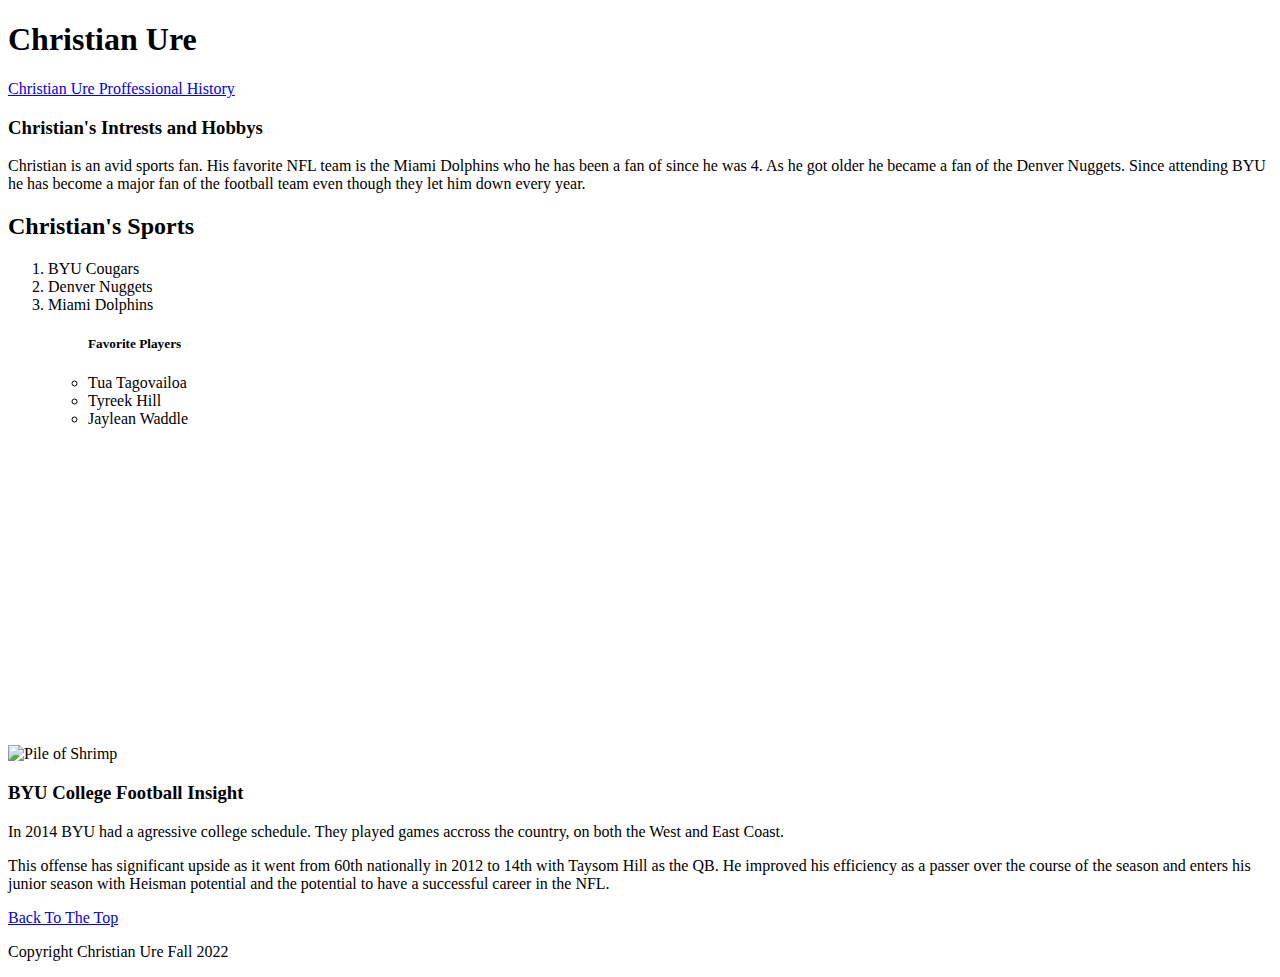
==== Scratch.html @ a97092cd "Add files via upload" ====
<!DOCTYPE html>

<html lang="en">

    <head>
        <link rel="stylesheet" href="assets/css/Scratchstyle.css">
        <title>Christians Hobbys!</title>
    <h1 id="anchor-1"> Christian Ure</h1>
    <a href="file:///C:/Users/chris/OneDrive/BYU%20Notes/Fall%202022/IS%20201/Kelly/Kelly/index.html">Christian Ure Proffessional History</a>
</head>
 
    <body class="background">
           

        <header>

            <h3 class="BYU">Christian's Intrests and Hobbys</h3>
            <p>
            Christian is an avid sports fan. His favorite NFL team is the Miami Dolphins who he has been a fan of since he was 4. As he got older he became a fan of the Denver Nuggets. Since attending BYU he has become a major fan of the football team even though they let him down every year.
        </p>
        </header>
        </nav>

        <section>
            <h2 class="BYU">Christian's Sports</h2>
            <ol>
                <li>BYU Cougars</li>
                <li>Denver Nuggets</li>
                <li>Miami Dolphins</li>
            <ul>
            <H5>Favorite Players</H5>
                <li>Tua Tagovailoa</li>
                <li>Tyreek Hill</li>
                <li>Jaylean Waddle</li>
            </ul>

            </ol>
        </section>

<article id="shrimp">
    <img src= "assets/img/s-l500.png" alt="Pile of Shrimp">

    <iframe width="560" height="315" src="https://www.youtube.com/embed/BYxas416c_g" title="YouTube video player" frameborder="0" allow="accelerometer; autoplay; clipboard-write; encrypted-media; gyroscope; picture-in-picture" allowfullscreen></iframe>
    <h3 class="BYU">BYU College Football Insight</h3>
    <p>
    In 2014 BYU had a agressive college schedule. They played games accross the country, on both the West and East Coast.
        </p>
        <div class='tableauPlaceholder' id='viz1670349027203' style='position: relative'><noscript><a href='https:&#47;&#47;www.interworks.com&#47;blogs&#47;rlyman&#47;2014&#47;07&#47;23&#47;2014-byu-college-football-preview-visualized-tableau'><img alt=' ' src='https:&#47;&#47;public.tableau.com&#47;static&#47;images&#47;TN&#47;TNTF2KWZF&#47;1_rss.png' style='border: none' /></a></noscript><object class='tableauViz'  style='display:none;'><param name='host_url' value='https%3A%2F%2Fpublic.tableau.com%2F' /> <param name='embed_code_version' value='3' /> <param name='path' value='shared&#47;TNTF2KWZF' /> <param name='toolbar' value='yes' /><param name='static_image' value='https:&#47;&#47;public.tableau.com&#47;static&#47;images&#47;TN&#47;TNTF2KWZF&#47;1.png' /> <param name='animate_transition' value='yes' /><param name='display_static_image' value='yes' /><param name='display_spinner' value='yes' /><param name='display_overlay' value='yes' /><param name='display_count' value='yes' /><param name='language' value='en-US' /></object></div>                <script type='text/javascript'>                    var divElement = document.getElementById('viz1670349027203');                    var vizElement = divElement.getElementsByTagName('object')[0];                    vizElement.style.width='1020px';vizElement.style.height='675px';                    var scriptElement = document.createElement('script');                    scriptElement.src = 'https://public.tableau.com/javascripts/api/viz_v1.js';                    vizElement.parentNode.insertBefore(scriptElement, vizElement);                </script>
    <p>
        This offense has significant upside as it went from 60th nationally in 2012 to 14th with Taysom Hill as the QB. He improved his efficiency as a passer over the course of the season and enters his junior season with Heisman potential and the potential to have a successful career in the NFL.
</p>
</article>
<footer>
    <a href="#anchor-1">Back To The Top</a><br />
    <p>Copyright Christian Ure Fall 2022</p>
</footer>
    </body>
</html>
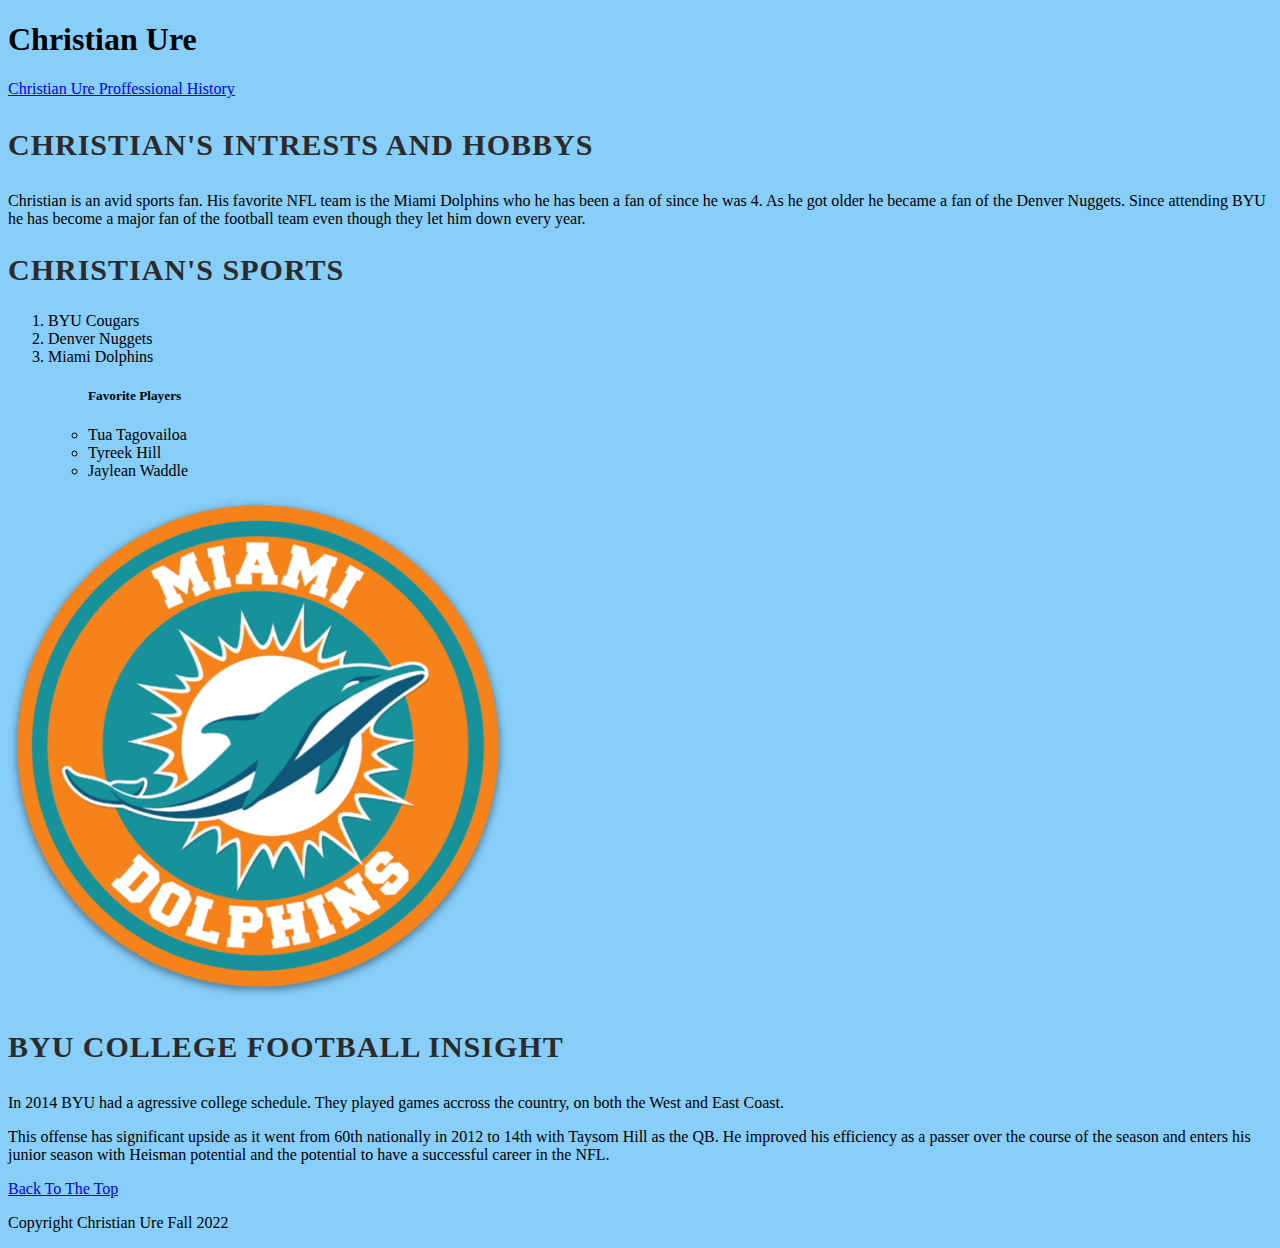
==== commit 54f14914: "Update Scratch.html" ====
--- a/Scratch.html
+++ b/Scratch.html
@@ -6,7 +6,7 @@
         <link rel="stylesheet" href="assets/css/Scratchstyle.css">
         <title>Christians Hobbys!</title>
     <h1 id="anchor-1"> Christian Ure</h1>
-    <a href="file:///C:/Users/chris/OneDrive/BYU%20Notes/Fall%202022/IS%20201/Kelly/Kelly/index.html">Christian Ure Proffessional History</a>
+    <a href="index.html">Christian Ure Proffessional History</a>
 </head>
  
     <body class="background">
@@ -55,4 +55,4 @@
     <p>Copyright Christian Ure Fall 2022</p>
 </footer>
     </body>
-</html>+</html>
--- a/assets/css/Scratchstyle.css
+++ b/assets/css/Scratchstyle.css
@@ -0,0 +1,12 @@
+.background{
+    background-color: lightskyblue;
+}
+
+.BYU {
+    font-family: "Times New Roman", Arial;
+    text-transform: uppercase;
+    font-weight: 600;
+    font-size: 30px;
+    letter-spacing: 1px;
+    color: rgb(45, 42, 42);
+  }